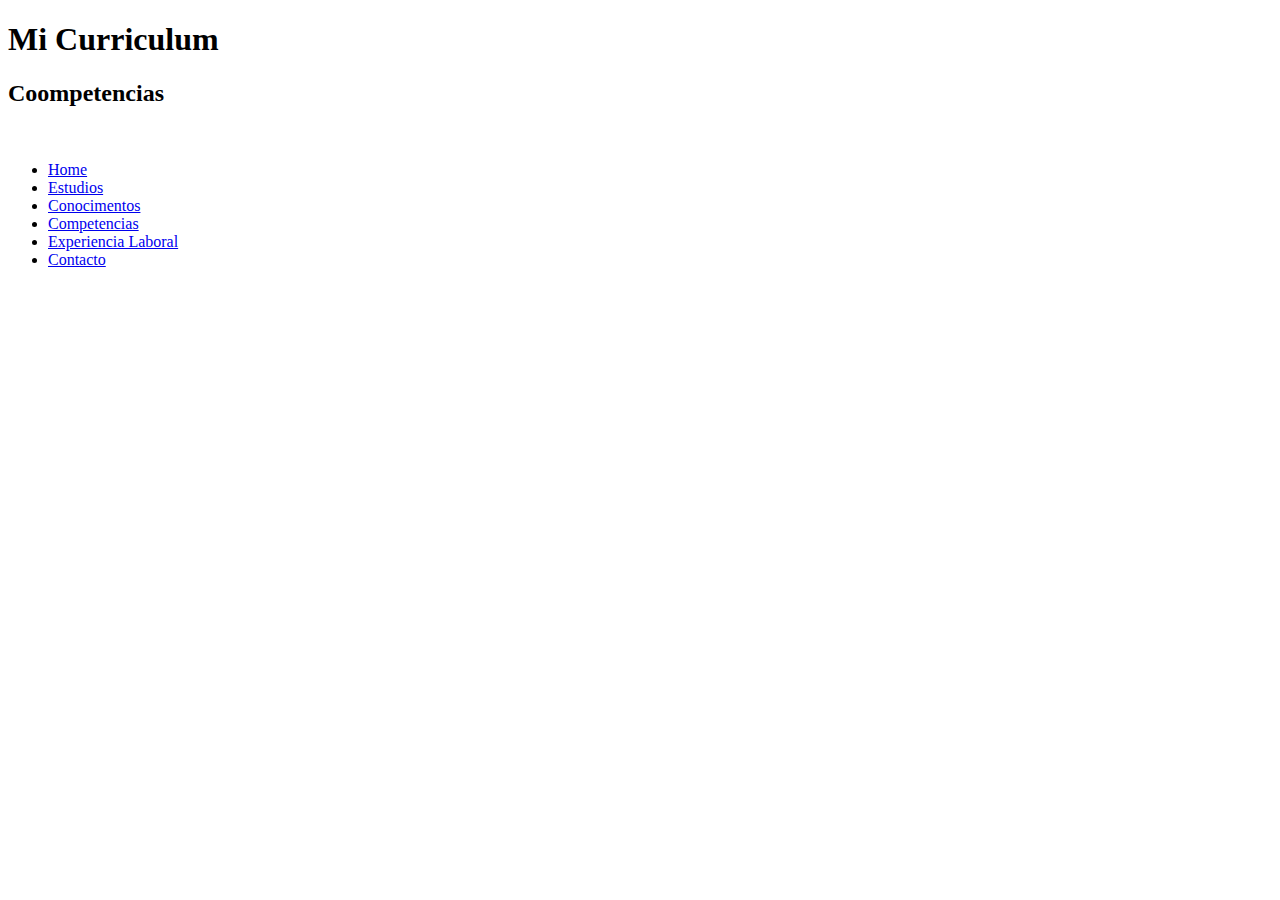
==== competencias.html @ ba3cf796 "Primer commit" ====
<!DOCTYPE html>
<html lang="en">
<head>
    <meta charset="UTF-8">
    <meta name="viewport" content="width=device-width, initial-scale=1.0">
    <title>Curriculum Vitae</title>
</head>
<body>
    <h1>Mi Curriculum</h1>
    <h2>Coompetencias</h2>
    <img src="" alt="">
    <ul>
        <li><a href="index.html">Home</a></li>
        <li><a href="estudios.html">Estudios</a></li>
        <li><a href="conocimientos.html">Conocimentos</a></li>
        <li><a href="competencias.html">Competencias</a></li>
        <li><a href="experiencia.html">Experiencia Laboral</a></li>
        <li><a href="contacto.html">Contacto</a></li>
    </ul>
</body>
</html>
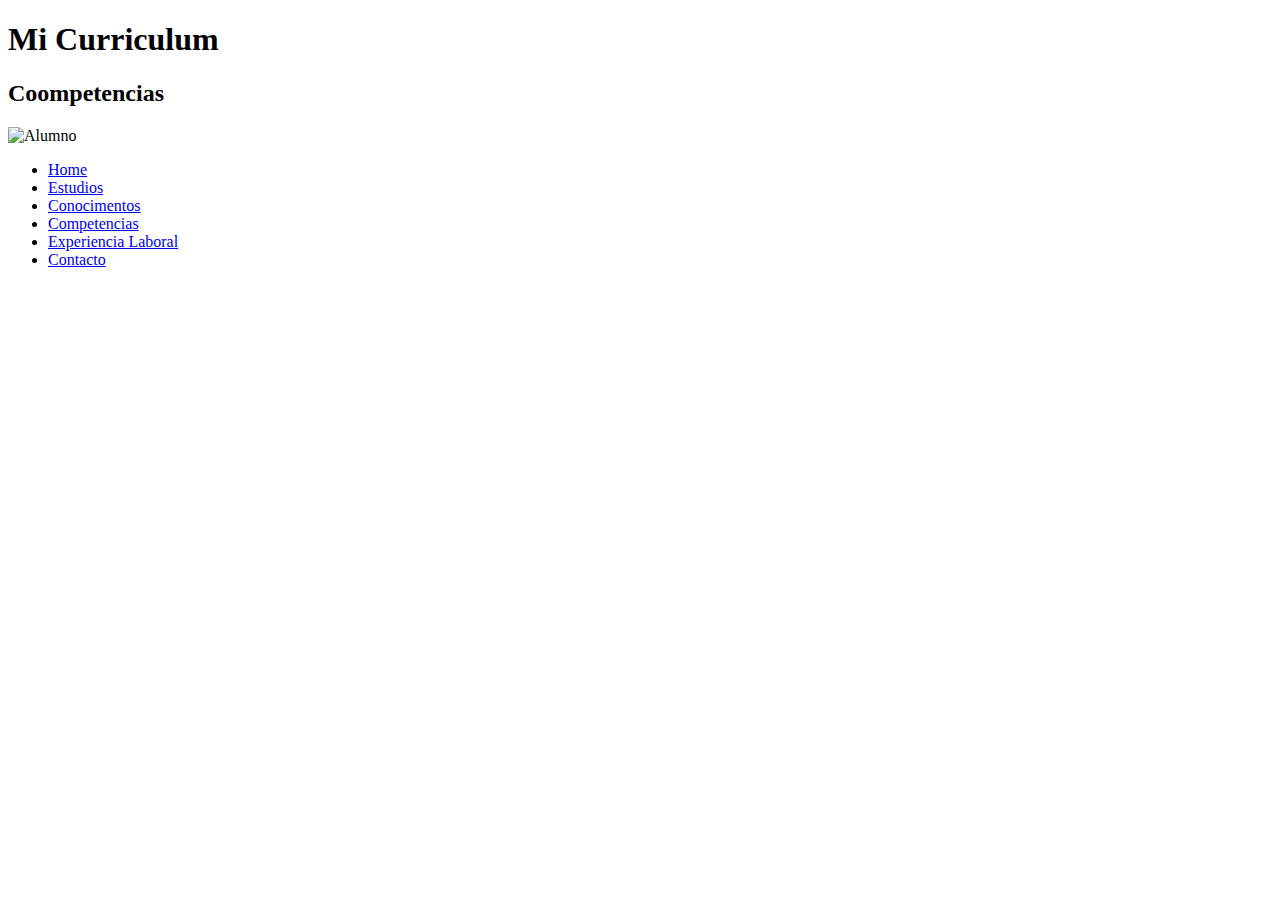
==== commit 67a9ebf3: "Se agrega imagen" ====
--- a/competencias.html
+++ b/competencias.html
@@ -8,7 +8,7 @@
 <body>
     <h1>Mi Curriculum</h1>
     <h2>Coompetencias</h2>
-    <img src="" alt="">
+    <img src="img/foto.jpg" alt="Alumno">
     <ul>
         <li><a href="index.html">Home</a></li>
         <li><a href="estudios.html">Estudios</a></li>
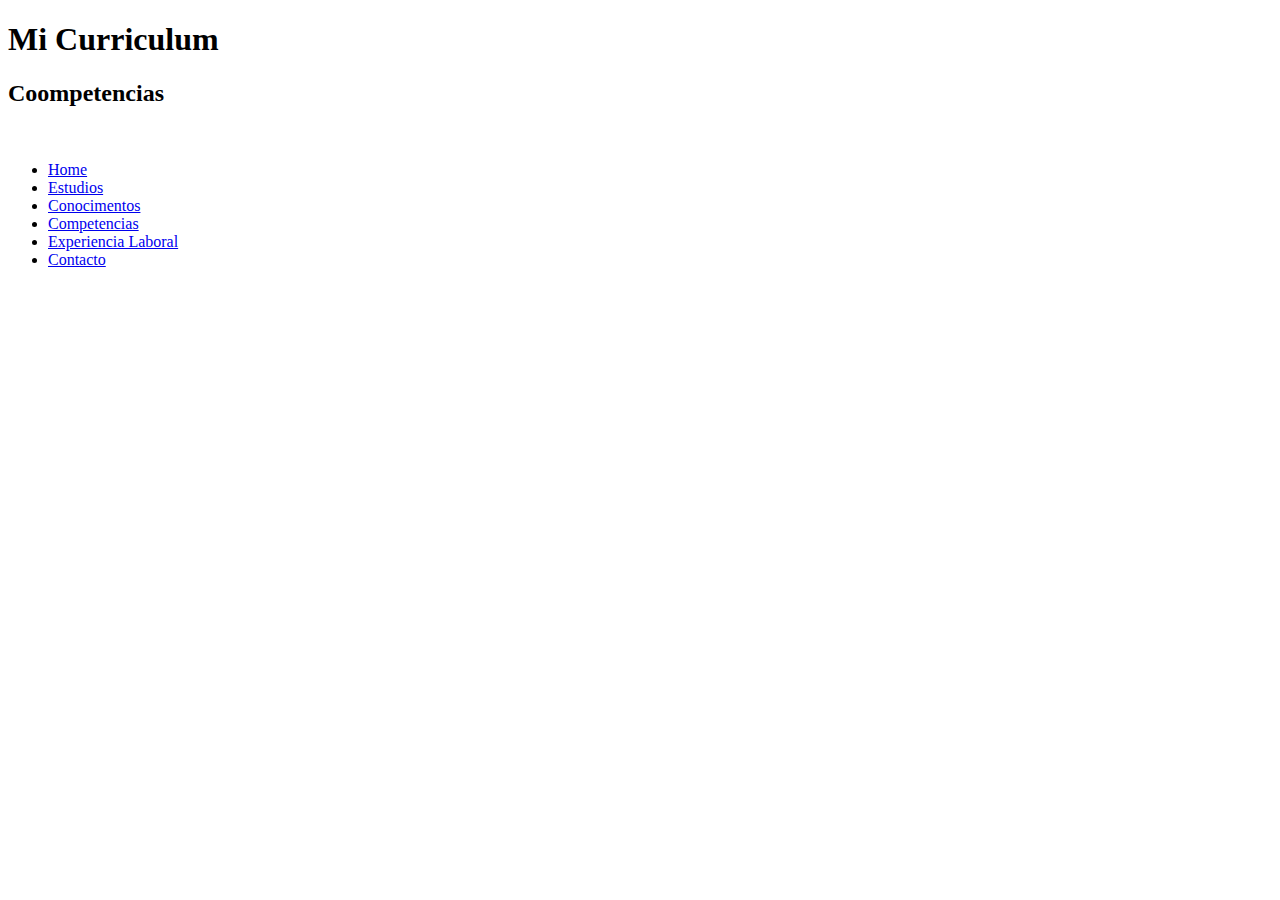
==== commit 513a9b08: "Modificacion menor" ====
--- a/competencias.html
+++ b/competencias.html
@@ -8,7 +8,7 @@
 <body>
     <h1>Mi Curriculum</h1>
     <h2>Coompetencias</h2>
-    <img src="img/foto.jpg" alt="Alumno">
+    <img src="" alt="">
     <ul>
         <li><a href="index.html">Home</a></li>
         <li><a href="estudios.html">Estudios</a></li>
